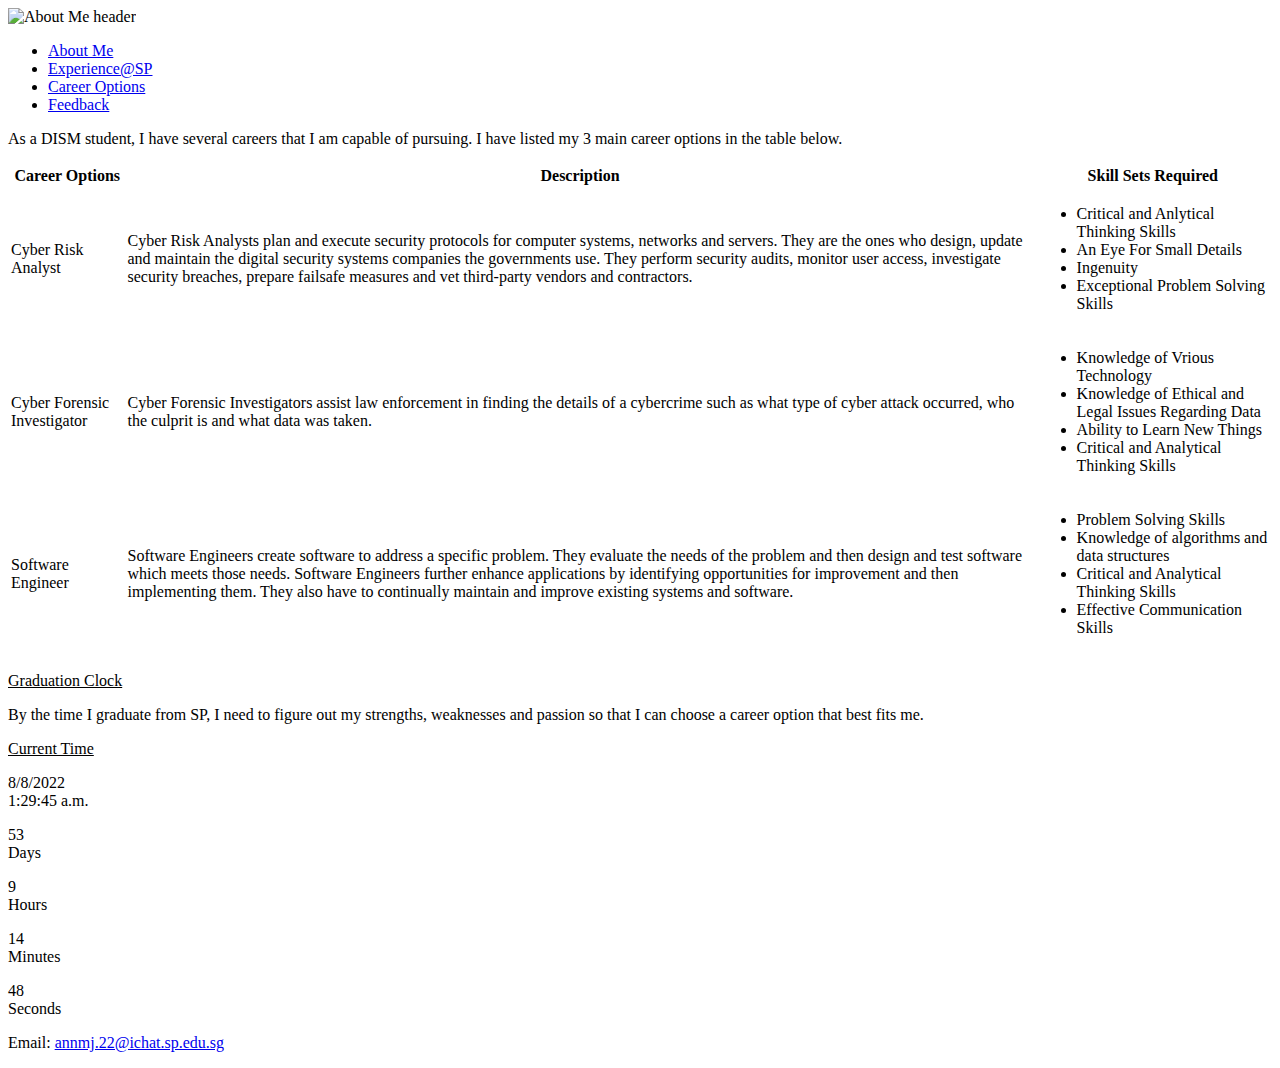
==== career.html @ 8861e44c "Add files via upload" ====
<!DOCTYPE html>
<html lang="en">

<!--Name: Ann Maria Jiji
    Class: DISM/1A/04
    Admin No.: 2227522-->

<head>
  <meta charset="UTF-8">
  <meta http-equiv="X-UA-Compatible" content="IE=edge">
  <meta name="viewport" content="width=device-width, initial-scale=1.0">
  <!-- Bootstrap CSS -->
  <link href="https://cdn.jsdelivr.net/npm/bootstrap@5.1.3/dist/css/bootstrap.min.css" rel="stylesheet"
    integrity="sha384-1BmE4kWBq78iYhFldvKuhfTAU6auU8tT94WrHftjDbrCEXSU1oBoqyl2QvZ6jIW3" crossorigin="anonymous">
  <!-- Bootstrap Icons -->
  <link rel="stylesheet" href="https://cdn.jsdelivr.net/npm/bootstrap-icons@1.5.0/font/bootstrap-icons.css">
  <!-- Javascripts   Bootstrap -->
  <script src="https://cdn.jsdelivr.net/npm/bootstrap@5.1.3/dist/js/bootstrap.bundle.min.js"
    integrity="sha384-ka7Sk0Gln4gmtz2MlQnikT1wXgYsOg+OMhuP+IlRH9sENBO0LRn5q+8nbTov4+1p"
    crossorigin="anonymous"></script>

  <title>About Me</title>
  <link rel="stylesheet" href="../css/clockStyles.css">
  <script src="../javascript/gradClock.js" defer></script>
</head>
<!----------------------------------------------------------------------------------------------------------------------------------------------------------->


<body>
  <div class="container-fluid col-sm-12 col-md-12 col-lg-12">
    <img src="../Images/index_career.png" class="img-fluid mx-auto d-block" alt="About Me header"> <!--self-made header-->
  </div>

  <div class="container-fluid col-sm-12 col-md-12 col-lg-12 bg-dark fs-4 ">
    <ul class="nav justify-content-center nav-justified">
      <li class="nav-item">
        <a class="nav-link text-white" href="index.html">About Me</a>
      </li>
      <li class="nav-item">
        <a class="nav-link text-white" href="experience.html">Experience@SP</a>
      </li>
      <li class="nav-item">
        <a class="nav-link text-white" href="career.html">Career Options</a>
      </li>
      <li class="nav-item">
        <a class="nav-link text-white" href="feedback.html">Feedback</a>
      </li>
    </ul>
  </div>



<div class="container-fluid text-center mt-3 fs-4">
    <p>
        As a DISM student, I have several careers that I am
        capable of pursuing. I have listed my 3 main career options
        in the table below.
    </p>
</div>


<!--Table-->


<div class="container fs-5 mt-4 mb-5">
  <table class="table table-hover table-striped">
    <thead class="fs-3 fw-bold table-dark">
      <tr>
          <th>Career Options</th>
          <th>Description</th>
          <th>Skill Sets Required</th>
      </tr>
    </thead>
    <tbody>
      <tr class="table-info">
          <td class="fs-4 fw-bold"> Cyber Risk Analyst</td>
          <td >Cyber Risk Analysts plan and execute 
              security protocols for computer systems, 
              networks and servers. They are the ones who 
              design, update and maintain the digital security 
              systems companies the governments use. They perform 
              security audits, monitor user access, investigate 
              security breaches, prepare failsafe measures and 
              vet third-party vendors and contractors.</td>
          <td > 
              <ul>
                <li>Critical and Anlytical Thinking Skills</li>
                <li>An Eye For Small Details</li>
                <li>Ingenuity</li>
                <li>Exceptional Problem Solving Skills</li>
          </ul>
      </td>
      </tr>
      <tr class="table-warning">
          <td class="fs-4 fw-bold">
              Cyber Forensic Investigator
          </td>
          <td> Cyber Forensic Investigators assist law 
              enforcement in finding the details of a cybercrime 
              such as what type of cyber attack occurred, who the 
              culprit is and what data was taken.</td>
          <td> 
              <ul>
                <li>Knowledge of Vrious Technology</li>
                <li>Knowledge of Ethical and Legal Issues Regarding Data</li>
                <li>Ability to Learn New Things</li>
                <li>Critical and Analytical Thinking Skills</li>
          </ul>
      </td>
      </tr>
      <tr class="table-danger">
          <td class="fs-4 fw-bold">
             Software Engineer
          </td>
          <td>Software Engineers create software to address a specific 
              problem. They evaluate the needs of the problem and then 
              design and test software which meets those needs. Software 
              Engineers further enhance applications by identifying 
              opportunities for improvement and then implementing them. 
              They also have to continually maintain and improve existing 
              systems and software. </td>
          <td> 
              <ul>
                  <li>Problem Solving Skills</li>
                  <li>Knowledge of algorithms and data structures</li>
                  <li>Critical and Analytical Thinking Skills</li>
                  <li>Effective Communication Skills</li>
              </ul>
          </td>
      </tr>
    </tbody>
  </table>
</div>

<div class="container-fluid col-sm-12 col-md-12 col-lg-12 display-4  text-center">
  <p class="fw-bold"><u>Graduation Clock</u></p>
  
  <p class="fs-4">
    By the time I graduate from SP, I need to figure out my strengths, weaknesses and passion
    so that I can choose a career option that best fits me.        
  </p>
</div>




<div class="container-fluid" id="clockArea">
  <div class="row">
    <div class="col-sm-12 col-md-6 col-lg-6 pt-2 ps-4 pb-4 text-center text-danger">
      <p class="display-4 "><u>Current Time</u></p>
      <div id="dateNow">8/8/2022<br />1:29:45 a.m.</div>
    </div>

    <div class="col-sm-12 col-md-6 col-lg-6 mt-5 px-3" >
      <div class="row row-cols-4 " id="countdownElements">
        <div class="col">
          <p><span id="days">53</span><br />Days</p>
        </div>
        <div class="col">
          <p><span id="hrs">9</span><br />Hours</p>
        </div>
        <div class="col">
          <p><span id="mins">14</span><br />Minutes</p>
        </div>
        <div class="col">
          <div><span id="secs">48</span><br />Seconds</div>
        </div>
      </div>
    </div>
  </div>
</div>









    
<footer class="container=fluid col-sm-12 col-md-12 col-lg-12 bg-dark text-center text-white p-2 mt-4" >
  <p>Email: <a link href="mailto:annmj.22@ichat.sp.edu.sg" class="text-white">annmj.22@ichat.sp.edu.sg </a></p>
</footer>

</body>
</html>
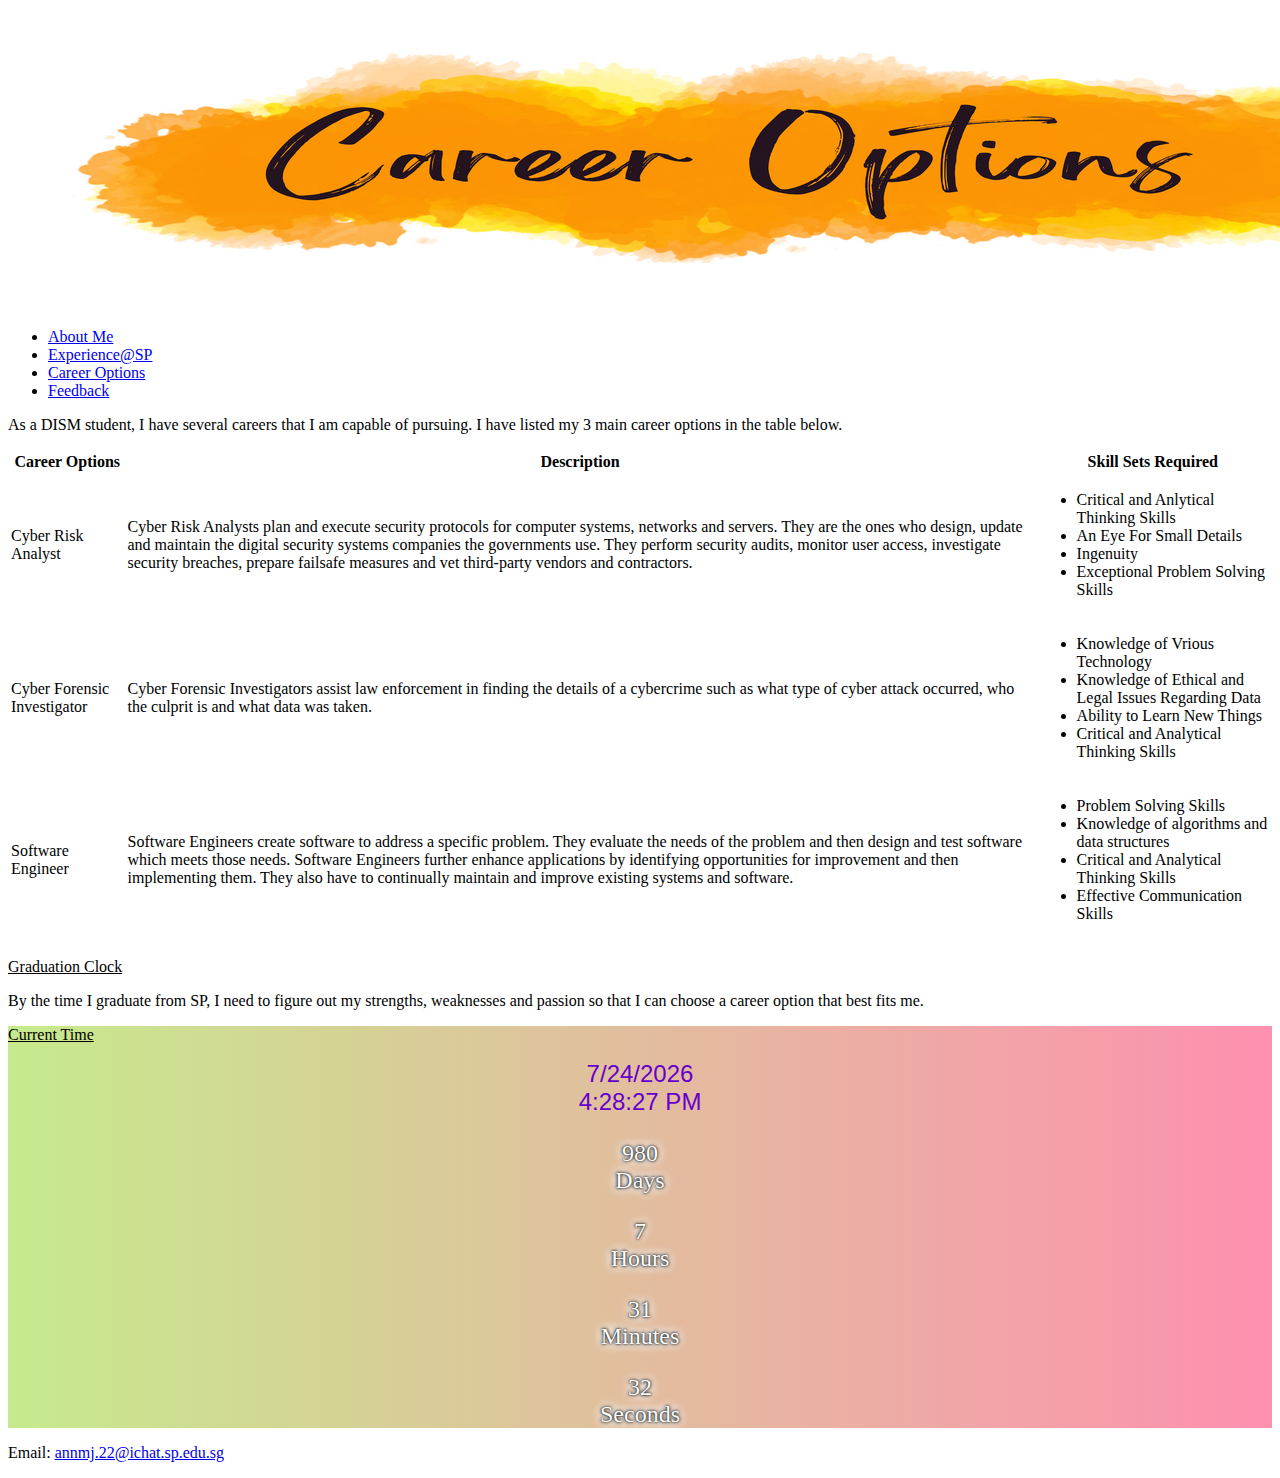
==== commit 080de664: "Update career.html" ====
--- a/career.html
+++ b/career.html
@@ -20,15 +20,15 @@
     crossorigin="anonymous"></script>
 
   <title>About Me</title>
-  <link rel="stylesheet" href="../css/clockStyles.css">
-  <script src="../javascript/gradClock.js" defer></script>
+  <link rel="stylesheet" href="clockStyles.css">
+  <script src="gradClock.js" defer></script>
 </head>
 <!----------------------------------------------------------------------------------------------------------------------------------------------------------->
 
 
 <body>
   <div class="container-fluid col-sm-12 col-md-12 col-lg-12">
-    <img src="../Images/index_career.png" class="img-fluid mx-auto d-block" alt="About Me header"> <!--self-made header-->
+    <img src="index_career.png" class="img-fluid mx-auto d-block" alt="About Me header"> <!--self-made header-->
   </div>
 
   <div class="container-fluid col-sm-12 col-md-12 col-lg-12 bg-dark fs-4 ">
@@ -184,4 +184,4 @@
 </footer>
 
 </body>
-</html>+</html>
--- a/clockStyles.css
+++ b/clockStyles.css
@@ -0,0 +1,40 @@
+@charset "utf-8";
+
+/* Name: Ann Maria Jiji
+   Class: DISM/1A/04
+   Admin No.: 2227522
+*/
+
+
+/* Current Time styles */
+
+div#dateNow {   
+    background-color: transparent;
+    border: hidden;
+    color: rgb(102, 0, 204);
+    text-align: center;                                                    
+    font-size: 1.5em;
+    font-family: 'Trebuchet MS', Helvetica, sans-serif;
+    
+}
+
+
+/* Countdown styles */
+
+div#countdownElements{
+    font-size: 1.5em;
+    color:white;
+    text-align: center;
+    text-shadow: 0px 0px 2px black, 0px 0px 4px black, -1px 1px 8px white, 
+                 1px -1px 8px white, -1px 1px 12px white, 1px -1px 12px white;
+     
+} 
+
+
+/* Gradient styles */
+
+div#clockArea{
+    background: linear-gradient( 90deg, rgb(198, 234, 141), rgb(254, 144, 175) );
+}
+
+
